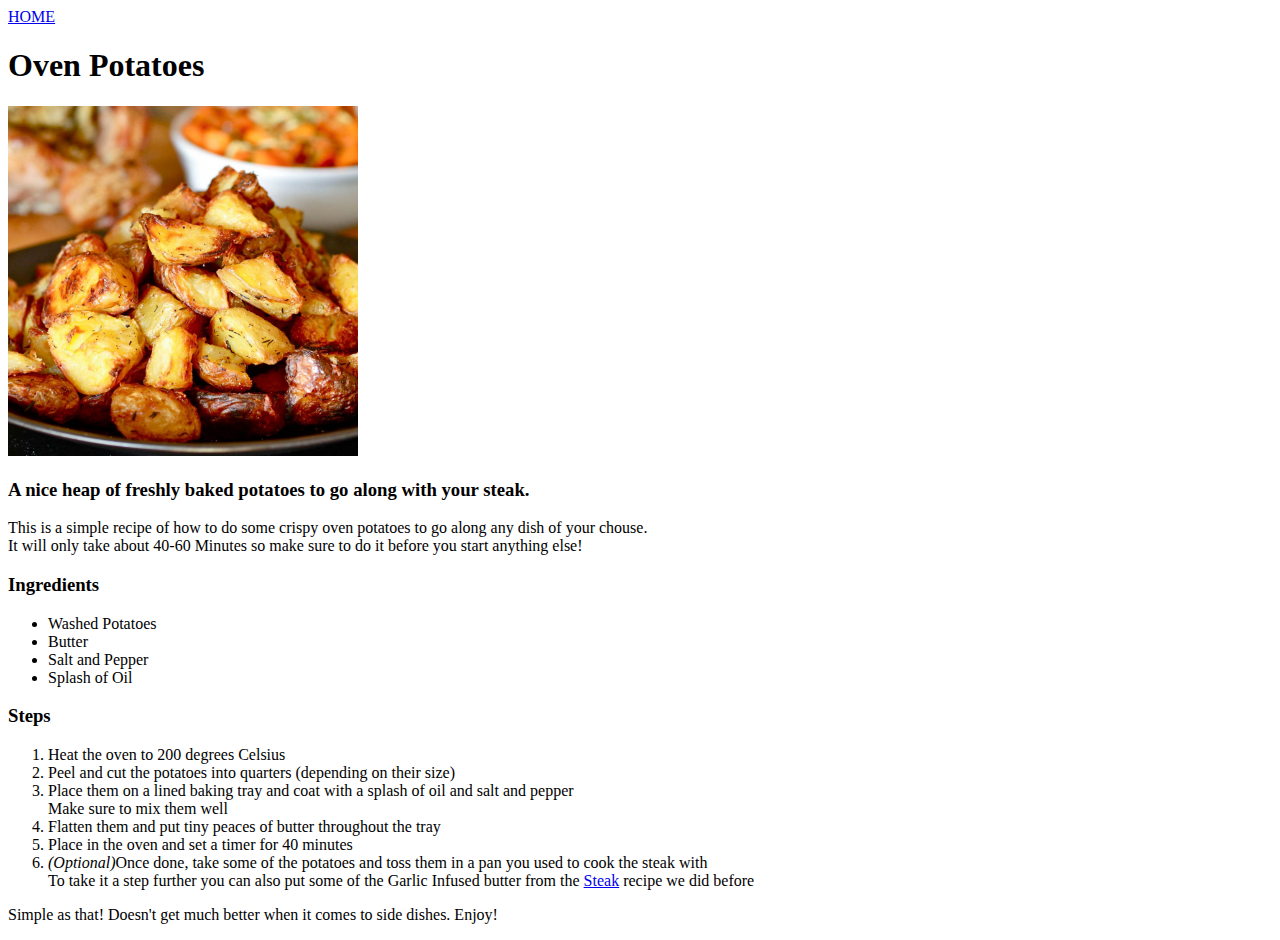
==== recipes/potatoes.html @ e9f73b2d "finish potato page and link them" ====
<!DOCTYPE html>
<!DOCTYPE html>
<html lang="en">
<head>
    <meta charset="UTF-8">
    <meta http-equiv="X-UA-Compatible" content="IE=edge">
    <meta name="viewport" content="width=device-width, initial-scale=1.0">
    <title>Oven Potatoes</title>
</head>
<body>
    <a href="../index.html">HOME</a>
    <h1>Oven Potatoes</h1>
    <img src="../images/potatoes.jpg" width="350" alt="A pile of oven-roasted potatoes" >
    <h3>A nice heap of freshly baked potatoes to go along with your steak.</h3>
    <p>This is a simple recipe of how to do some crispy oven potatoes to go along any dish of your chouse.<br>
    It will only take about 40-60 Minutes so make sure to do it before you start anything else!</p>
    <h3>Ingredients</h3>
        <ul>
            <li>Washed Potatoes</li>
            <li>Butter</li>
            <li>Salt and Pepper</li>
            <li>Splash of Oil</li>
        </ul>
    <h3>Steps</h3>
        <ol>
            <li>Heat the oven to 200 degrees Celsius</li>
            <li>Peel and cut the potatoes into quarters (depending on their size)</li>
            <li>Place them on a lined baking tray and coat with a splash of oil and salt and pepper<br>
            Make sure to mix them well</li>
            <li>Flatten them and put tiny peaces of butter throughout the tray </li>
            <li>Place in the oven and set a timer for 40 minutes</li>
            <li><em>(Optional)</em>Once done, take some of the potatoes and toss them in a pan you used to cook the steak with<br>
            To take it a step further you can also put some of the Garlic Infused butter from the <a href="steak.html">Steak</a> recipe we did before</li>
        </ol>
    <p>Simple as that! Doesn't get much better when it comes to side dishes. Enjoy!</p>


</body>
</html>
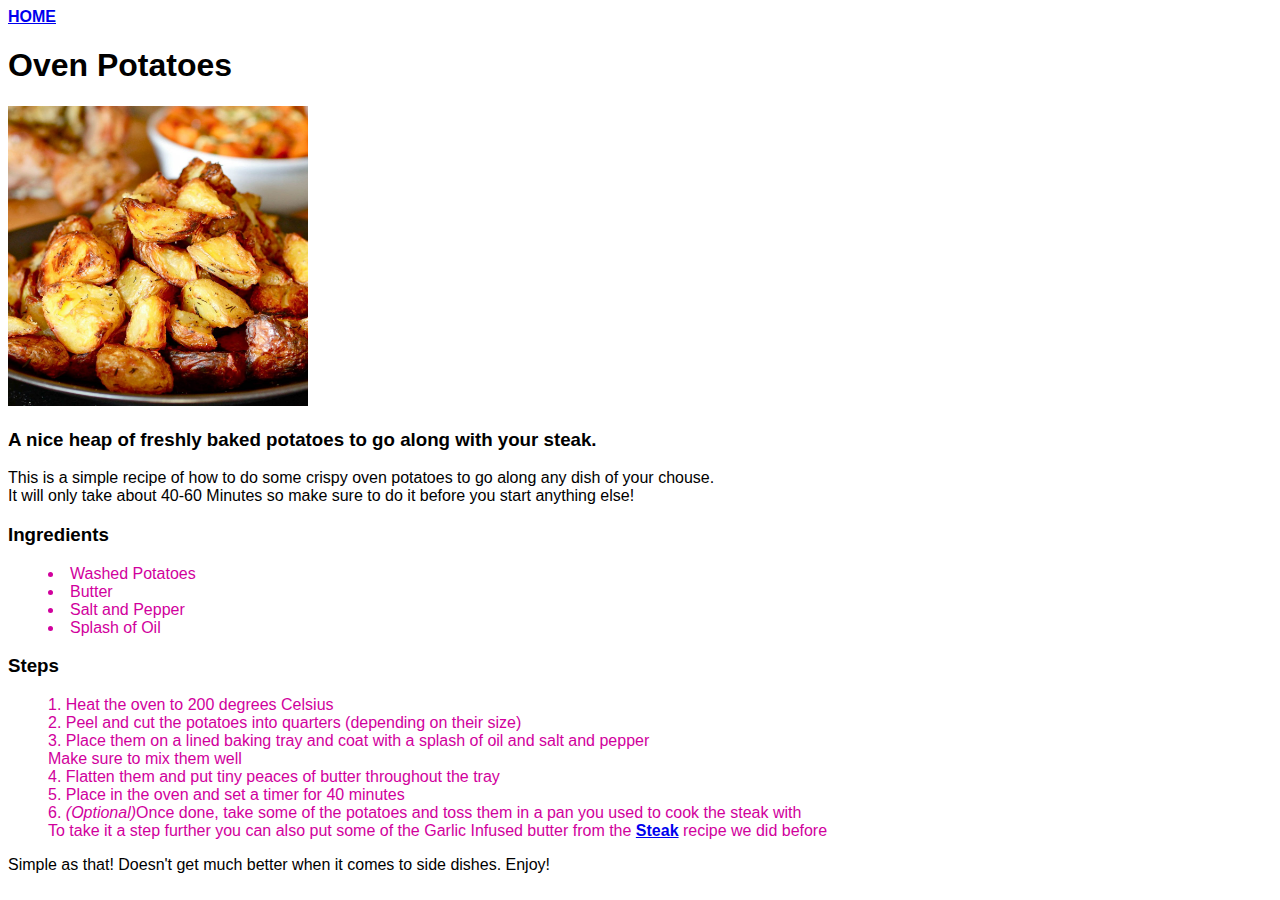
==== commit 7c13180d: "Add styles with CSS and modify all HTML files" ====
--- a/recipes/potatoes.html
+++ b/recipes/potatoes.html
@@ -5,12 +5,13 @@
     <meta charset="UTF-8">
     <meta http-equiv="X-UA-Compatible" content="IE=edge">
     <meta name="viewport" content="width=device-width, initial-scale=1.0">
+    <link rel="stylesheet" href="../styles.css">
     <title>Oven Potatoes</title>
 </head>
 <body>
     <a href="../index.html">HOME</a>
     <h1>Oven Potatoes</h1>
-    <img src="../images/potatoes.jpg" width="350" alt="A pile of oven-roasted potatoes" >
+    <img src="../images/potatoes.jpg" alt="A pile of oven-roasted potatoes" >
     <h3>A nice heap of freshly baked potatoes to go along with your steak.</h3>
     <p>This is a simple recipe of how to do some crispy oven potatoes to go along any dish of your chouse.<br>
     It will only take about 40-60 Minutes so make sure to do it before you start anything else!</p>
--- a/styles.css
+++ b/styles.css
@@ -0,0 +1,29 @@
+img {
+    height: auto;
+    width: 300px;
+}
+
+body {
+    font-family: helvetica, "Times New Roman", arial, Verdana;
+    color: hsl(315, 100%, 41%);
+    text-align: left;
+    list-style-position: inside;
+
+}
+
+h1, h2, h3, h4, h5, h6 {
+    font-weight: 600;
+    color: black;
+}
+
+p {
+    color:black;
+}
+
+a {
+    font-weight: 900;
+}
+
+.haha {
+    color: hsl(108, 100%, 41%)
+}